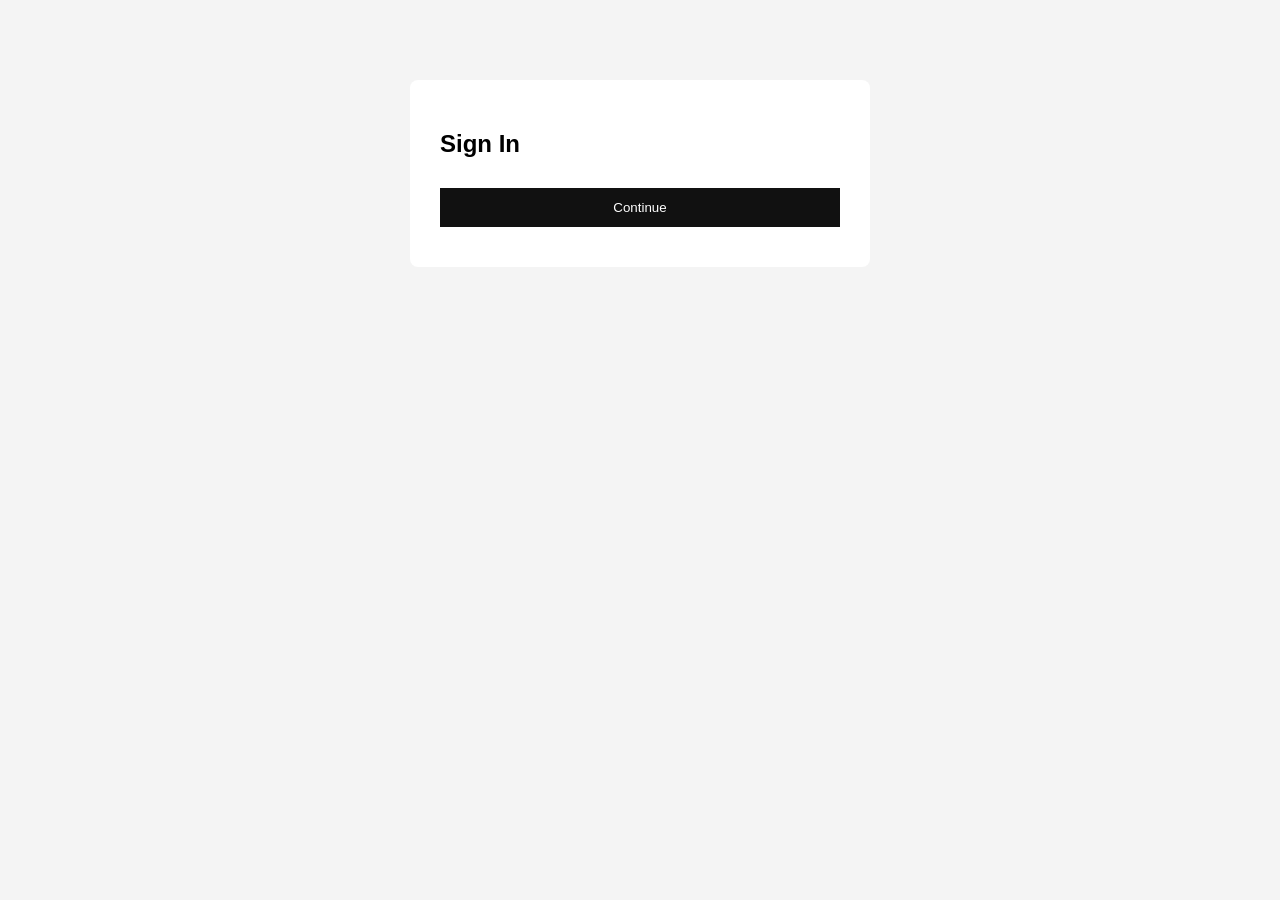
==== login.html @ 871dea0e "Add login.html for user authentication" ====
<!DOCTYPE html>
<html>
<head>
  <title>Login | DataMart</title>
  <meta name="viewport" content="width=device-width, initial-scale=1">
  <style>
    body { font-family: Arial; background:#f4f4f4; }
    .box { max-width:400px; margin:80px auto; background:#fff; padding:30px; border-radius:8px; }
    input, button { width:100%; padding:12px; margin:10px 0; }
    button { background:#111; color:#fff; border:none; }
  </style>
</head>
<body>

<div class="box">
  <h2>Sign In</h2>
  <button onclick="goShop()">Continue</button>
</div>

<script>
  function goShop() {
    window.location.href =
    "https://www.cheapdata.shop/shop/amg-biznez-hub-1757507624120";
  }
</script>

</body>
</html>
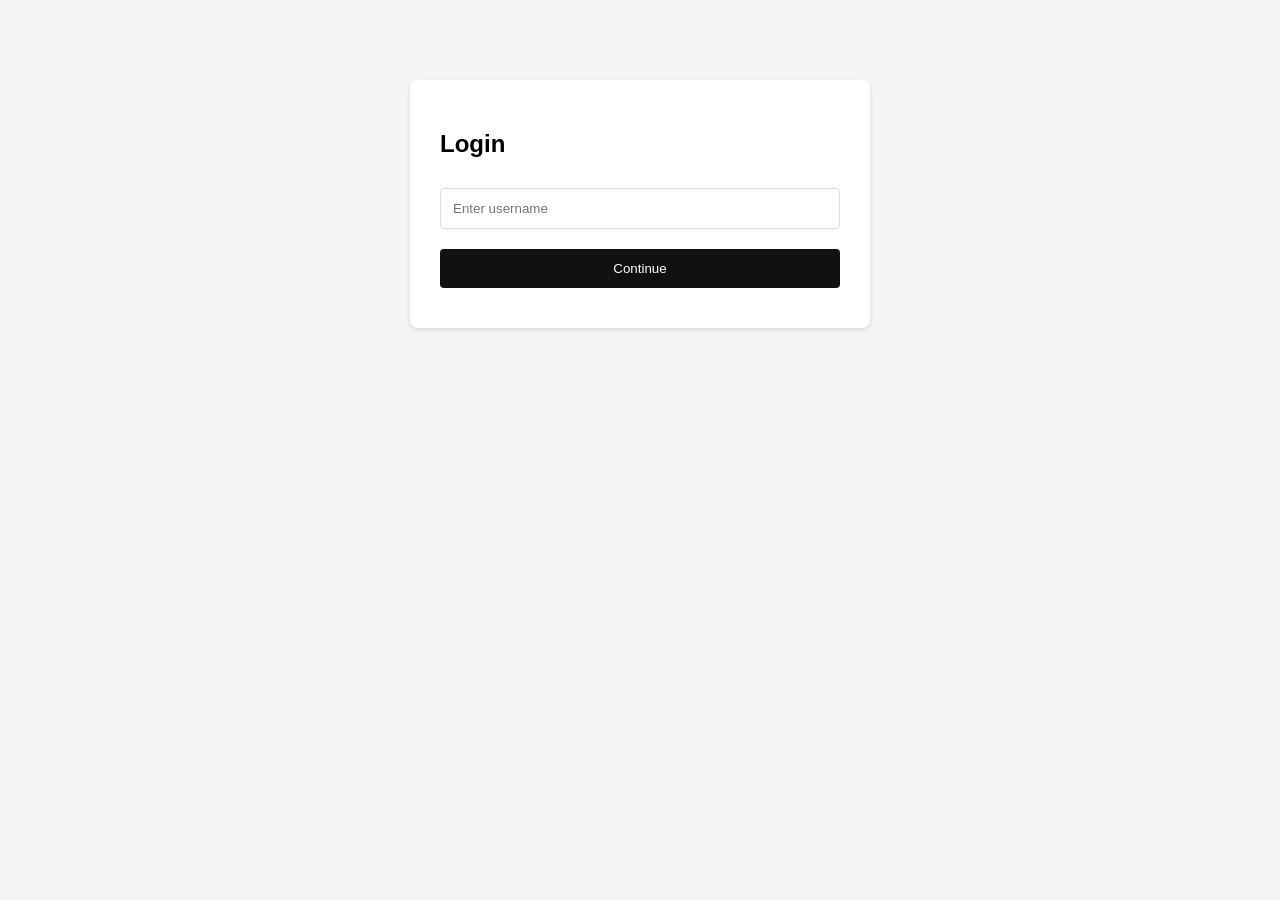
==== commit 077a91cc: "Update login.html" ====
--- a/login.html
+++ b/login.html
@@ -4,25 +4,69 @@
   <title>Login | DataMart</title>
   <meta name="viewport" content="width=device-width, initial-scale=1">
   <style>
-    body { font-family: Arial; background:#f4f4f4; }
-    .box { max-width:400px; margin:80px auto; background:#fff; padding:30px; border-radius:8px; }
-    input, button { width:100%; padding:12px; margin:10px 0; }
-    button { background:#111; color:#fff; border:none; }
+    body {
+      font-family: Arial, sans-serif;
+      background: #f4f4f4;
+      margin: 0;
+      padding: 0;
+    }
+    .box {
+      max-width: 400px;
+      margin: 80px auto;
+      background: #fff;
+      padding: 30px;
+      border-radius: 8px;
+      box-shadow: 0 2px 5px rgba(0, 0, 0, 0.1);
+    }
+    input, button {
+      width: 100%;
+      padding: 12px;
+      margin: 10px 0;
+      box-sizing: border-box;
+      border-radius: 4px;
+      border: 1px solid #ddd;
+    }
+    input:focus {
+      outline: none;
+      border-color: #666;
+    }
+    button {
+      background: #111;
+      color: #fff;
+      border: none;
+      cursor: pointer;
+    }
+    button:hover {
+      background: #333;
+      transition: background-color 0.3s;
+    }
+    .warning {
+      color: red;
+      font-size: 14px;
+      margin-top: 10px;
+    }
   </style>
 </head>
 <body>
+  <div class="box">
+    <h2>Login</h2>
+    <form id="loginForm" onsubmit="return goShop()">
+      <input type="text" id="username" name="username" placeholder="Enter username" required>
+      <p class="warning" id="warningMessage" style="display: none;">Please complete the form.</p>
+      <button type="submit">Continue</button>
+    </form>
+  </div>
 
-<div class="box">
-  <h2>Sign In</h2>
-  <button onclick="goShop()">Continue</button>
-</div>
-
-<script>
-  function goShop() {
-    window.location.href =
-    "https://www.cheapdata.shop/shop/amg-biznez-hub-1757507624120";
-  }
-</script>
-
+  <script>
+    function goShop() {
+      const username = document.getElementById('username').value;
+      if (!username) {
+        document.getElementById('warningMessage').style.display = 'block';
+        return false;
+      }
+      window.location.href = "https://www.cheapdata.shop/shop/amg-biznez-hub-1757507624120";
+      return false; // Optional: Prevent the form from actually submitting and just redirect.
+    }
+  </script>
 </body>
-</html>
+</html>
